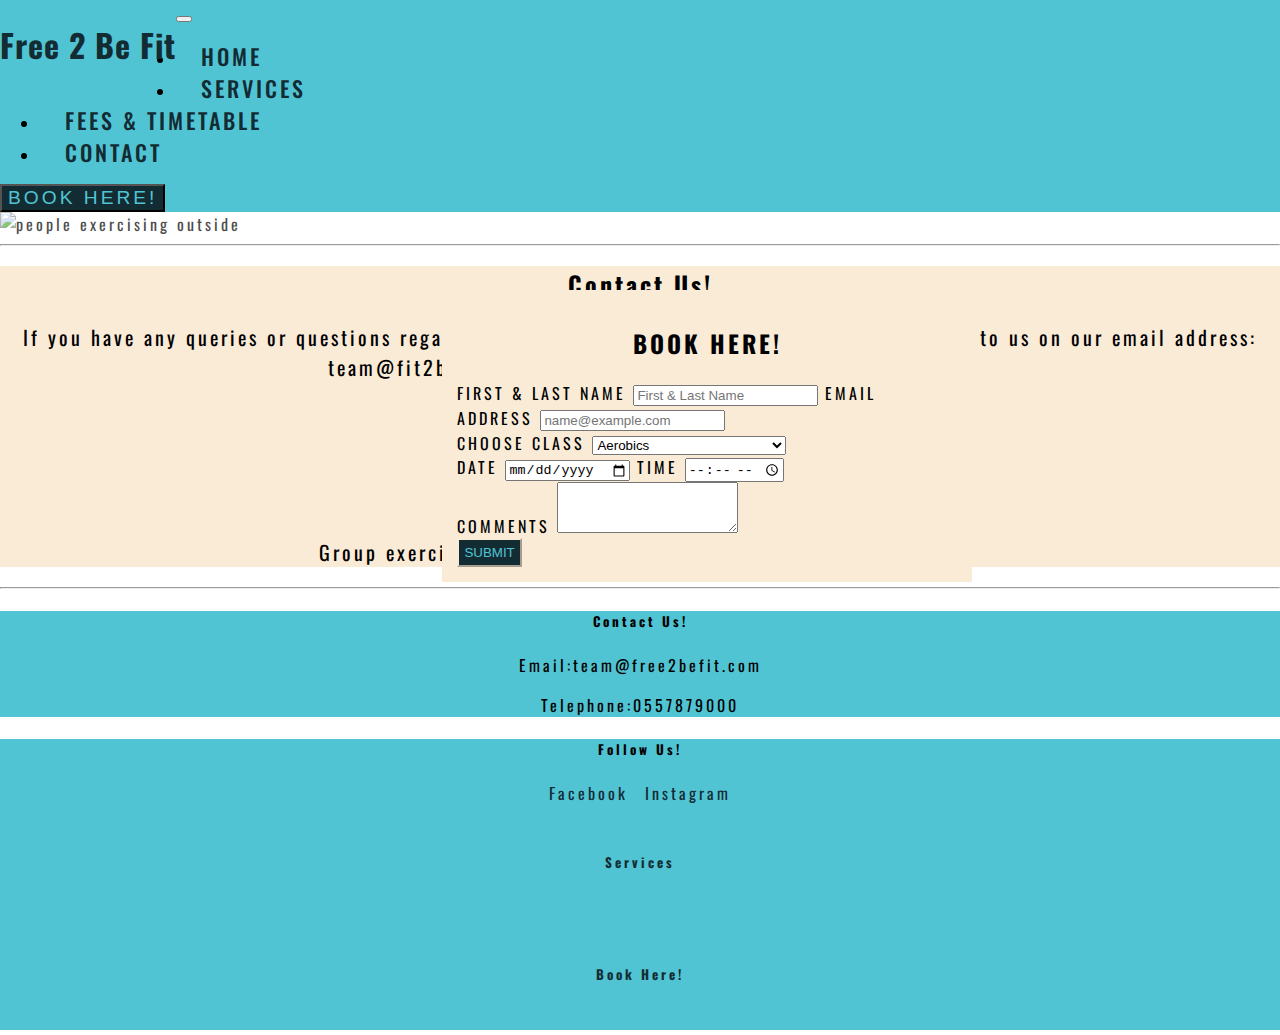
==== contact.html @ 39134b84 "started working on media queries to make the form responsive in relation to the hero image" ====
<!DOCTYPE html>
<html lang="en">
<head>
    <meta charset="UTF-8">
    <meta http-equiv="X-UA-Compatible" content="IE=edge">
    <meta name="viewport" content="width=device-width, initial-scale=1.0">
    <title>Free 2 Be Fit</title>
    <link rel="stylesheet" href="https://cdn.jsdelivr.net/npm/bootstrap@4.6.0/dist/css/bootstrap.min.css" integrity="sha384-B0vP5xmATw1+K9KRQjQERJvTumQW0nPEzvF6L/Z6nronJ3oUOFUFpCjEUQouq2+l" crossorigin="anonymous">
    <link rel="stylesheet" href="https://use.fontawesome.com/releases/v5.6.1/css/all.css" integrity="sha384-gfdkjb5BdAXd+lj+gudLWI+BXq4IuLW5IT+brZEZsLFm++aCMlF1V92rMkPaX4PP" crossorigin="anonymous">
    <link href="https://fonts.googleapis.com/css?family=Oswald:400,500,600,700" rel="stylesheet">
    <link rel="preconnect" href="https://fonts.gstatic.com">
    <link rel="preconnect" href="https://fonts.gstatic.com">
    <link rel="preconnect" href="https://fonts.gstatic.com">

    <link rel="stylesheet" href="assets/css/style.css" type="text/css" />
</head>
<body>
        <!---Header-->
        <header>
          <div class="row">
              <div class="col-lg-12">
                  <nav class="navbar navbar-expand-md navbar-dark fixed-top bg-dark">
      <a class="navbar-brand" href="#">
  
          <h1 class="name"><span><i class="fas fa-dumbbell"></i></span>
                Free 2 Be Fit <span><i class="fas fa-dumbbell"></i></span></h1>
      </a>
          
      <button class="navbar-toggler" type="button" data-toggle="collapse" data-target="#navbarNavDropdown" aria-controls="navbarNavDropdown" aria-expanded="false" aria-label="Toggle navigation">
          <span class="navbar-toggler-icon"></span>
      </button>
      
          <div class="collapse navbar-collapse" id="navbarNavDropdown">

              <ul class="navbar-nav mr-auto">
                  <li class="active nav-item mr-2"><a class="nav-link" href="/">Home</a></li>
                  <li class="nav-item mr-2"><a class="nav-link" href="services.html">Services</a></li>
                  <li class="nav-item mr-2"><a class="nav-link" href="fees and timetable.html">Fees & Timetable</a></li>
                  <li class="nav-item mr-2"><a class="nav-link" href="contact.html">Contact</a></li>
              </ul> 
           
              </div>
              
              <button type="button" class="btn btn-dark btn-navbar float-right"><a href="contact.html">Book Here!</a></button>
                  </nav>
      </header>


        <section class="book-class">
          <img src="assets/images/outside-fitness.jpg" alt="people exercising outside" class="form-image">
            
          <div class="container form-box">
             <form action="post">
              <h2 class="form-title">Book Here!</h2>
              <div class="form-group">
                <label for="f&lname">First & Last Name</label>
                <input type="name" class="form-control" id="f&lname" placeholder="First & Last Name" required>
                <label for="email">Email address</label>
                <input type="email" class="form-control" id="email" placeholder="name@example.com" required>
              </div>
             
              <div class="form-group">
                    <label for="classes">Choose Class</label>
                    <select class="form-control" id="classes">
                      <option>Aerobics</option>
                      <option>Balance</option>
                      <option>Cardio</option>
                      <option>Circuit</option>
                      <option>Clubbercise</option>
                      <option>Conditioning</option>
                      <option>Freestyle Step</option>
                      <option>HIIT & Core</option>
                      <option>Kinetic Chain Release</option>
                      <option>One to One personal training</option>
                      <option>Strength & Tone</option>
                      <option>Zumba</option>
                    </select>
              </div>
              <div class="form-group">
                  <label for="date">Date</label>
                  <input type="date" id="date">
                  <label for="time">Time</label>
                  <input type="time" id="time">
              </div>
              <div class="form-group">
                <label for="comments">Comments</label>
                <textarea class="form-control" id="comments" rows="3"></textarea>
              </div>
                <div>
                    <label for="submit" id="submit"></label>
                    <input class="btn-submit" type="submit" name="submit">
                
                </div>
              </form>
            </div>
           
      </section>

      <hr class="section-divider">

        <section class="contact-info">
          <div class="row">
            <div class="col-lg-6">
              <h2>Contact Us!</h2>
              <p class="services-text">If you have any queries or questions regarding the booking or how to obtain a voucher,
                write to us on our email address:
                team@fit2befit.com or on one of our social media platforms.
              </p>
            </div>
            <div class="col-lg-6 services-text">
              <h2>Cancellation Policy</h2>
              <p>One 2 One- 24hrs before<br>
               KCR – 24 hrs before<br>
              Group exercise – 3hrs before otherwise 10% charge will apply.</p>
            </div>
          </div>

        </section>
        <hr class="section-divider">

       
            

        <!-- Footer-->   
        <footer>
          <div class="card-group">
              <div class="card">
                <div class="card-body">
                  <h5 class="card-title">Contact Us!</h5>
              
                  <p class="card-text">Email:team@free2befit.com</p>
                  <p class="card-text">Telephone:0557879000</p>
                  </div>
              </div>
              <div class="card">
               
                <div class="card-body">
                  <h5 class="card-title">Follow Us!</h5>
                  
                  <div class="card-text">
                  <a href="https://www.facebook.com/" target="_blank"><i class="fab fa-facebook"></i>Facebook</a>
                  <a href="https://www.instagram.com/" target="_blank"> <i class="fab fa-instagram"></i>Instagram</a>
                  </div>
                </div>
              </div>
              <div class="card">
                  <div class="card-body">
                    <a href="services.html"><h5 class="card-title">Services</h5></a>
                   
                  </div>
              </div>
      
              <div class="card">
                  <div class="card-body">
                  <a href="contact.html"><h5 class="card-title">Book Here!</h5></a>
                  
                    </div>
                </div>
            </div>
      </footer>
        
        
    
    <script src="https://code.jquery.com/jquery-3.5.1.slim.min.js" integrity="sha384-DfXdz2htPH0lsSSs5nCTpuj/zy4C+OGpamoFVy38MVBnE+IbbVYUew+OrCXaRkfj" crossorigin="anonymous"></script>
    <script src="https://cdn.jsdelivr.net/npm/bootstrap@4.6.0/dist/js/bootstrap.bundle.min.js" integrity="sha384-Piv4xVNRyMGpqkS2by6br4gNJ7DXjqk09RmUpJ8jgGtD7zP9yug3goQfGII0yAns" crossorigin="anonymous"></script>   
</body>
</html>
---- assets/css/style.css ----
body {
    font-family: "Oswald", sans-serif;
    letter-spacing: 3px;
     margin:0;
     padding:0;
}

 .container-fluid{
    margin:0;
    padding:0;
}

h1,h2{
    text-align:center
}




/*----------------------------------------------Header--------------------------------*/

.bg-dark {
    background-color: #51c4d3 !important;
}

h1 {
    color:#132C33;
    letter-spacing: 1px;

}
 header li a { 
    color:#132C33 !important;
    text-transform: uppercase;
    text-decoration: none;
    font-weight:500;
    font-size:22px;
    margin-left:25px;
}
 header li a:hover {
    color:#fefecc !important ;
}
.name{
    position:relative;
    float:left;
}


/*-------------------------------------------Botton-------------------------------*/

.btn {
    padding:12px, 0;
    margin-right: 30px;
    letter-spacing:3px;
    font-size:1.2rem;
    background-color: #132C33;
    
}

button a{
    text-decoration: none;
    text-transform: uppercase;
    color:#51c4d3;
}

button a:hover {
    text-decoration: none;
    color:#51c4d3;


}
.btn:hover{
    background-color:#fefecc;
    border-color:#fefecc;
    
}

/*-------------------------------------------Carousel-----*/

.image-fluid{
    opacity: 0.9;
}

.carousel-item{
    position:relative;
    float:left;
    display:none;
    width:100%;
    margin-right: -100%;
    height:800px;

}
.carousel-caption{
    position: absolute;
    right: 15%;
    top: 150px;
    left: 15%;
    z-index: 10;
    padding-top: 20px;
    padding-bottom: 20px;
    text-align: center;

}



.btncarousel{
    margin-left:50px;
    margin-top: 10px;
}


   
/*

.small-image {

    height:100px;
    width:100px;
    border-style: none;
    margin: 20px;
    float:left;
    
}*/
/*-------------------------------------------Welcome Section-------------------------------*/

/*---------
.col-no-margin {
    margin:0 !important;
}
.welcome-peace {
  margin:0;
}
*/
.welcome-text {
    background-color: antiquewhite;
    margin-left:20px;
    padding:25px;
    font-size:20px;
    letter-spacing:4px;
    text-transform: uppercase;

    }
/*
.sub-heading{
    padding:5px 0;
}

.featurette{
    margin-top:0;
    background-color:antiquewhite;
}
.featurette-image{
    width:100%;
}

.section-divider {
    background-color: antiquewhite;
}
/*
.small-image{
    margin:0;
    padding:0;
    float:left;
    vertical-align: middle;
    background-position: 100%;
    }
    
*/
/*--------------------------------Testimonials------------------------------*/

.testimonials {
    text-align: center;
}

.testimonials-header{
    padding-bottom:20px;
}
/*-------------------------------------------Footer-------------------------------*/
/*
footer {
    margin:0;
    padding:0;
    background-color:#51c4d3;
    min-height: 120px;
    width: 100%;
    line-height:10px;
    }


footer h5 {
    text-transform: uppercase;
    padding-top:5px;
    font-size: medium;
    margin-bottom: 2px;;
}

footer p,a{
    margin-bottom: 10px;
}
.contact-us{
    margin-left:30px;
    float:left;
}   
    


.socials {
   margin-right:30px;
   float:right; 
    
}
*/

footer a{
    text-decoration:none;
    color:#132C33;
    padding:5px;
}

footer a:hover{
    color:#fefecc;
    text-decoration: none;
}



.card-text,
.card-title {
    text-align: center;
}

.card-body {
    background-color: #51c4d3;
}

/*--------------------------------hr-
.break-line{
   background-color:#132C33;
    width:70px;
}
-----------------------------*/


/*--------------------------------Form Section------------------------------*/

.book-class img{
   
    background-size:cover;
    height: auto;
    width:100%;
    opacity: 0.7;

}
.form-title {
    text-align: center;
   
    

}

.form-box {
    top: 30%;
    left: 33%;

    margin: 20px;
    max-width: 500px;
    padding:15px;
    background-color:antiquewhite;
    text-transform: uppercase;
    position:absolute;
}


.btn-submit {
    background-color:#132C33;
    color:#51c4d3;
    border-color: antiquewhite;
    padding:5px;
    text-transform: uppercase;
}

.btn-submit:hover {
    background-color:#51c4d3;
    color:#132C33;
}

.contact-info{
    text-align:center;
    background-color: antiquewhite;
}



/*--
@media only screen and (min-width: 600px)
@media only screen and (min-width: 768px)
@media only screen and (min-width: 992px)

   
    --breakpoint-md: 768px;
    --breakpoint-lg: 992px;
    --breakpoint-xl: 1200px
---*/


/*-------------------------Fees and timetable----------------------------*/

.fees {
    background-color:antiquewhite;
    text-align: center;
    margin-top:75px;
}

.fee-heading {
    padding-top:20px;
    padding-bottom:10px;
    text-align:center;
}
.fee-p {
    font-size:20px;
}

.col {
    padding-right:0;
}

::after, ::before {
    box-sizing: border-box;
}

thead {
    display: table-header-group;
    vertical-align: middle;
    text-align: center;
    border-color:#132C33;

    
}

.fee-divider {
    margin-bottom:15px;
}

.extra-booking-info {
    background-color: antiquewhite;
    padding-left: 15px;
    padding-right: 10px;
}

/*-------------------------------------------Services-----*/


.services-image
 {
    height:300px;
    width:100%;
    margin-bottom: 50px;
    opacity: 0.9;
    border-radius: 2%;
}
.kcr {
    background-color: antiquewhite;  
}
.group-classes {
    background-color: antiquewhite;
}

.pt-services{
    background-color: antiquewhite;
}
.services-text {
    font-size: 20px;
}
.services h1 {
    margin-bottom: 20px;
    margin-top:20px;
   
}
.services-list {
    padding-top:20px;
  
}

.top-heading {
    padding-top:75px;

}
       
   
    
    


/*--------------------------------Media Querys------------------------------*/

@media screen and (max-width:460px) {

 header li a {
     text-align: center;
 }

 .btn-navbar {
     display: none;
 }
.carousel-item{
    height:100%;
}
.form-box{
    position:relative;
}

}

@media screen and (max-width:768px){
    .carousel-item{
        height:100%;
}
.form-box{
    position:relative;
    width:100%;
}
.form-image {
    margin-top:80px;
    width:100%;
}
}


@media screen and (max-width:992px){

.btn-navbar{
    display: none;
}
}
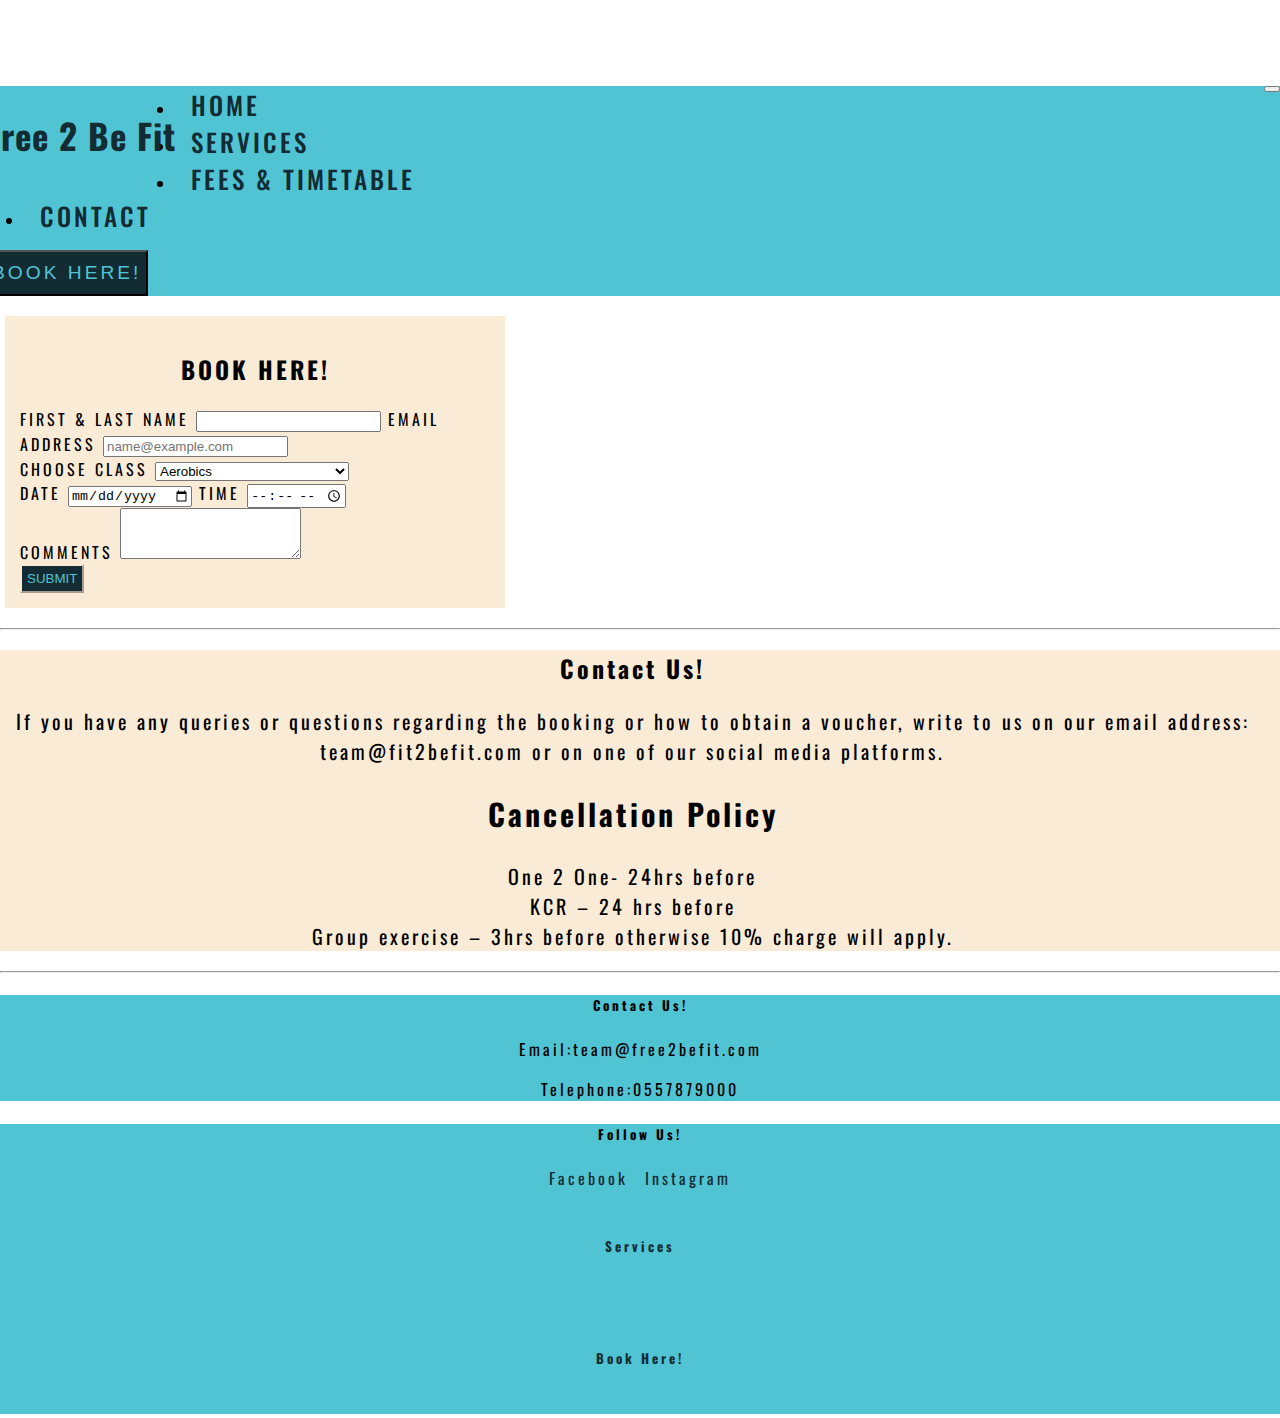
==== commit a291391c: "fixed few bits and bobs after validating the html" ====
--- a/contact.html
+++ b/contact.html
@@ -4,7 +4,7 @@
     <meta charset="UTF-8">
     <meta http-equiv="X-UA-Compatible" content="IE=edge">
     <meta name="viewport" content="width=device-width, initial-scale=1.0">
-    <title>Free 2 Be Fit</title>
+   
     <link rel="stylesheet" href="https://cdn.jsdelivr.net/npm/bootstrap@4.6.0/dist/css/bootstrap.min.css" integrity="sha384-B0vP5xmATw1+K9KRQjQERJvTumQW0nPEzvF6L/Z6nronJ3oUOFUFpCjEUQouq2+l" crossorigin="anonymous">
     <link rel="stylesheet" href="https://use.fontawesome.com/releases/v5.6.1/css/all.css" integrity="sha384-gfdkjb5BdAXd+lj+gudLWI+BXq4IuLW5IT+brZEZsLFm++aCMlF1V92rMkPaX4PP" crossorigin="anonymous">
     <link href="https://fonts.googleapis.com/css?family=Oswald:400,500,600,700" rel="stylesheet">
@@ -13,6 +13,7 @@
     <link rel="preconnect" href="https://fonts.gstatic.com">
 
     <link rel="stylesheet" href="assets/css/style.css" type="text/css" />
+    <title>Free 2 Be Fit</title>
 </head>
 <body>
         <!---Header-->
@@ -20,22 +21,19 @@
           <div class="row">
               <div class="col-lg-12">
                   <nav class="navbar navbar-expand-md navbar-dark fixed-top bg-dark">
-      <a class="navbar-brand" href="#">
-  
-          <h1 class="name"><span><i class="fas fa-dumbbell"></i></span>
-                Free 2 Be Fit <span><i class="fas fa-dumbbell"></i></span></h1>
-      </a>
-          
-      <button class="navbar-toggler" type="button" data-toggle="collapse" data-target="#navbarNavDropdown" aria-controls="navbarNavDropdown" aria-expanded="false" aria-label="Toggle navigation">
-          <span class="navbar-toggler-icon"></span>
-      </button>
-      
-          <div class="collapse navbar-collapse" id="navbarNavDropdown">
+                  <a class="navbar-brand" href="#">
+                    <h1 class="name"><span><i class="fas fa-dumbbell"></i></span>
+                    Free 2 Be Fit <span><i class="fas fa-dumbbell"></i></span></h1>
+                    </a>
+                  <button class="navbar-toggler" type="button" data-toggle="collapse" data-target="#navbarNavDropdown" aria-controls="navbarNavDropdown" aria-expanded="false" aria-label="Toggle navigation">
+                <span class="navbar-toggler-icon"></span>
+                </button>
+              <div class="collapse navbar-collapse" id="navbarNavDropdown">
 
               <ul class="navbar-nav mr-auto">
-                  <li class="active nav-item mr-2"><a class="nav-link" href="/">Home</a></li>
+                  <li class="active nav-item mr-2"><a class="nav-link" href="index.html">Home</a></li>
                   <li class="nav-item mr-2"><a class="nav-link" href="services.html">Services</a></li>
-                  <li class="nav-item mr-2"><a class="nav-link" href="fees and timetable.html">Fees & Timetable</a></li>
+                  <li class="nav-item mr-2"><a class="nav-link" href="fees-and-timetable.html">Fees & Timetable</a></li>
                   <li class="nav-item mr-2"><a class="nav-link" href="contact.html">Contact</a></li>
               </ul> 
            
@@ -43,18 +41,24 @@
               
               <button type="button" class="btn btn-dark btn-navbar float-right"><a href="contact.html">Book Here!</a></button>
                   </nav>
-      </header>
+              </div>
+          </div>
+       </header>
 
 
-        <section class="book-class">
-          <img src="assets/images/outside-fitness.jpg" alt="people exercising outside" class="form-image">
-            
-          <div class="container form-box">
-             <form action="post">
+    <section class="book-class">
+      <div class="row">
+        <!--
+        <img src="assets/images/outside-fitness.jpg" alt="people exercising outside" class="form-image">
+        -->
+        <div class="col-lg-6">
+        <div class="container">
+       
+            <form action="post" method="#" class="form-box responsive-height">
               <h2 class="form-title">Book Here!</h2>
               <div class="form-group">
                 <label for="f&lname">First & Last Name</label>
-                <input type="name" class="form-control" id="f&lname" placeholder="First & Last Name" required>
+                <input type="text" class="form-control" id="f&lname">
                 <label for="email">Email address</label>
                 <input type="email" class="form-control" id="email" placeholder="name@example.com" required>
               </div>
@@ -86,26 +90,28 @@
                 <label for="comments">Comments</label>
                 <textarea class="form-control" id="comments" rows="3"></textarea>
               </div>
-                <div>
-                    <label for="submit" id="submit"></label>
-                    <input class="btn-submit" type="submit" name="submit">
+              <div>
+                    <label for="submit"></label>
+                    <input class="btn-submit" type="submit" name="submit" id="submit">
                 
-                </div>
-              </form>
-            </div>
-           
-      </section>
+              </div>
+            </form>
+          </div>
+        </div> 
+      </div>   
+    </section>
 
-      <hr class="section-divider">
-
-        <section class="contact-info">
-          <div class="row">
+    <hr class="section-divider">
+    
+    <section class="contact-info">
+      <div class="container-fluid">
+        <div class="row">
             <div class="col-lg-6">
-              <h2>Contact Us!</h2>
-              <p class="services-text">If you have any queries or questions regarding the booking or how to obtain a voucher,
-                write to us on our email address:
-                team@fit2befit.com or on one of our social media platforms.
-              </p>
+                <h2>Contact Us!</h2>
+                <p class="services-text">If you have any queries or questions regarding the booking or how to obtain a voucher,
+                  write to us on our email address:
+                  team@fit2befit.com or on one of our social media platforms.
+                </p>
             </div>
             <div class="col-lg-6 services-text">
               <h2>Cancellation Policy</h2>
@@ -114,9 +120,9 @@
               Group exercise – 3hrs before otherwise 10% charge will apply.</p>
             </div>
           </div>
-
-        </section>
-        <hr class="section-divider">
+      </div>
+    </section>
+  <hr class="section-divider">
 
        
             
--- a/assets/css/style.css
+++ b/assets/css/style.css
@@ -2,13 +2,18 @@
     font-family: "Oswald", sans-serif;
     letter-spacing: 3px;
      margin:0;
-     padding:0;
+     padding:70px 0 0 0;
+     
 }
 
  .container-fluid{
     margin:0;
     padding:0;
 }
+.row {
+    margin-left:-15px;
+    margin-right:0;
+}
 
 h1,h2{
     text-align:center
@@ -33,8 +38,8 @@
     text-transform: uppercase;
     text-decoration: none;
     font-weight:500;
-    font-size:22px;
-    margin-left:25px;
+    font-size:25px;
+    margin-left:15px;
 }
  header li a:hover {
     color:#fefecc !important ;
@@ -42,13 +47,18 @@
 .name{
     position:relative;
     float:left;
-}
-
+    margin-left:0;
+    padding-left:0;
+    font-size:35px;
+}
+.navbar-toggler {
+    float:right;
+}
 
 /*-------------------------------------------Botton-------------------------------*/
 
 .btn {
-    padding:12px, 0;
+    padding:10px 5px;
     margin-right: 30px;
     letter-spacing:3px;
     font-size:1.2rem;
@@ -71,8 +81,14 @@
 .btn:hover{
     background-color:#fefecc;
     border-color:#fefecc;
-    
-}
+    cursor:pointer;
+}
+
+.btn-submit{
+    cursor:pointer;
+}
+
+
 
 /*-------------------------------------------Carousel-----*/
 
@@ -86,13 +102,14 @@
     display:none;
     width:100%;
     margin-right: -100%;
-    height:800px;
+    height:auto;
+    margin-top:-70px;
 
 }
 .carousel-caption{
     position: absolute;
     right: 15%;
-    top: 150px;
+    top: 25%;
     left: 15%;
     z-index: 10;
     padding-top: 20px;
@@ -106,6 +123,7 @@
 .btncarousel{
     margin-left:50px;
     margin-top: 10px;
+    cursor:pointer;
 }
 
 
@@ -242,33 +260,40 @@
 
 
 /*--------------------------------Form Section------------------------------*/
-
-.book-class img{
-   
+.book-class {
+    background-image:url("../images/outside-fitness-comp.jpg");
+    -webkit-background-size: cover;
+    -moz-background-size: cover;
+    -o-background-size: cover;
+    background-size: cover;
+    background-repeat: no-repeat;
     background-size:cover;
-    height: auto;
-    width:100%;
-    opacity: 0.7;
-
-}
+    width:100%;
+    height:auto;
+
+    
+}
+
+
+
+
 .form-title {
     text-align: center;
-   
-    
-
-}
+   }
 
 .form-box {
-    top: 30%;
-    left: 33%;
-
+    top: 9%;
+    left: 0;
     margin: 20px;
     max-width: 500px;
+    height:auto;
     padding:15px;
     background-color:antiquewhite;
     text-transform: uppercase;
-    position:absolute;
-}
+    overflow:auto;
+    box-sizing: border-box;
+}
+
 
 
 .btn-submit {
@@ -308,7 +333,6 @@
 .fees {
     background-color:antiquewhite;
     text-align: center;
-    margin-top:75px;
 }
 
 .fee-heading {
@@ -352,7 +376,7 @@
 
 .services-image
  {
-    height:300px;
+    height:auto;
     width:100%;
     margin-bottom: 50px;
     opacity: 0.9;
@@ -363,6 +387,7 @@
 }
 .group-classes {
     background-color: antiquewhite;
+    margin-top:-30px;
 }
 
 .pt-services{
@@ -371,11 +396,7 @@
 .services-text {
     font-size: 20px;
 }
-.services h1 {
-    margin-bottom: 20px;
-    margin-top:20px;
-   
-}
+
 .services-list {
     padding-top:20px;
   
@@ -383,7 +404,13 @@
 
 .top-heading {
     padding-top:75px;
-
+    margin-bottom: 20px;
+    margin-top:-20px;
+
+}
+.head-121{
+    margin-top:-70px;
+    margin-bottom:20px;
 }
        
    
@@ -405,30 +432,50 @@
 .carousel-item{
     height:100%;
 }
-.form-box{
-    position:relative;
+ .form-box{
+    position:absolute;
+    overflow:auto;
 }
 
 }
 
 @media screen and (max-width:768px){
+
+    .btn-navbar {
+        display: none;
+    }
+
+    .navbar-toggler {
+        display: inline-block;
+    }
     .carousel-item{
         height:100%;
 }
-.form-box{
+ .form-box{
     position:relative;
     width:100%;
-}
-.form-image {
+    top:10%;
+    margin:10px;
+    padding:10px;
+}
+
+ .form-image {
     margin-top:80px;
     width:100%;
 }
-}
-
-
-@media screen and (max-width:992px){
-
-.btn-navbar{
+
+}
+
+
+@media screen and (max-width:992px) {
+
+ .btn-navbar {
     display: none;
 }
+.navbar-nav {
+    display:inline-flex;
+    font-size: x-small;
+}
+
+
 }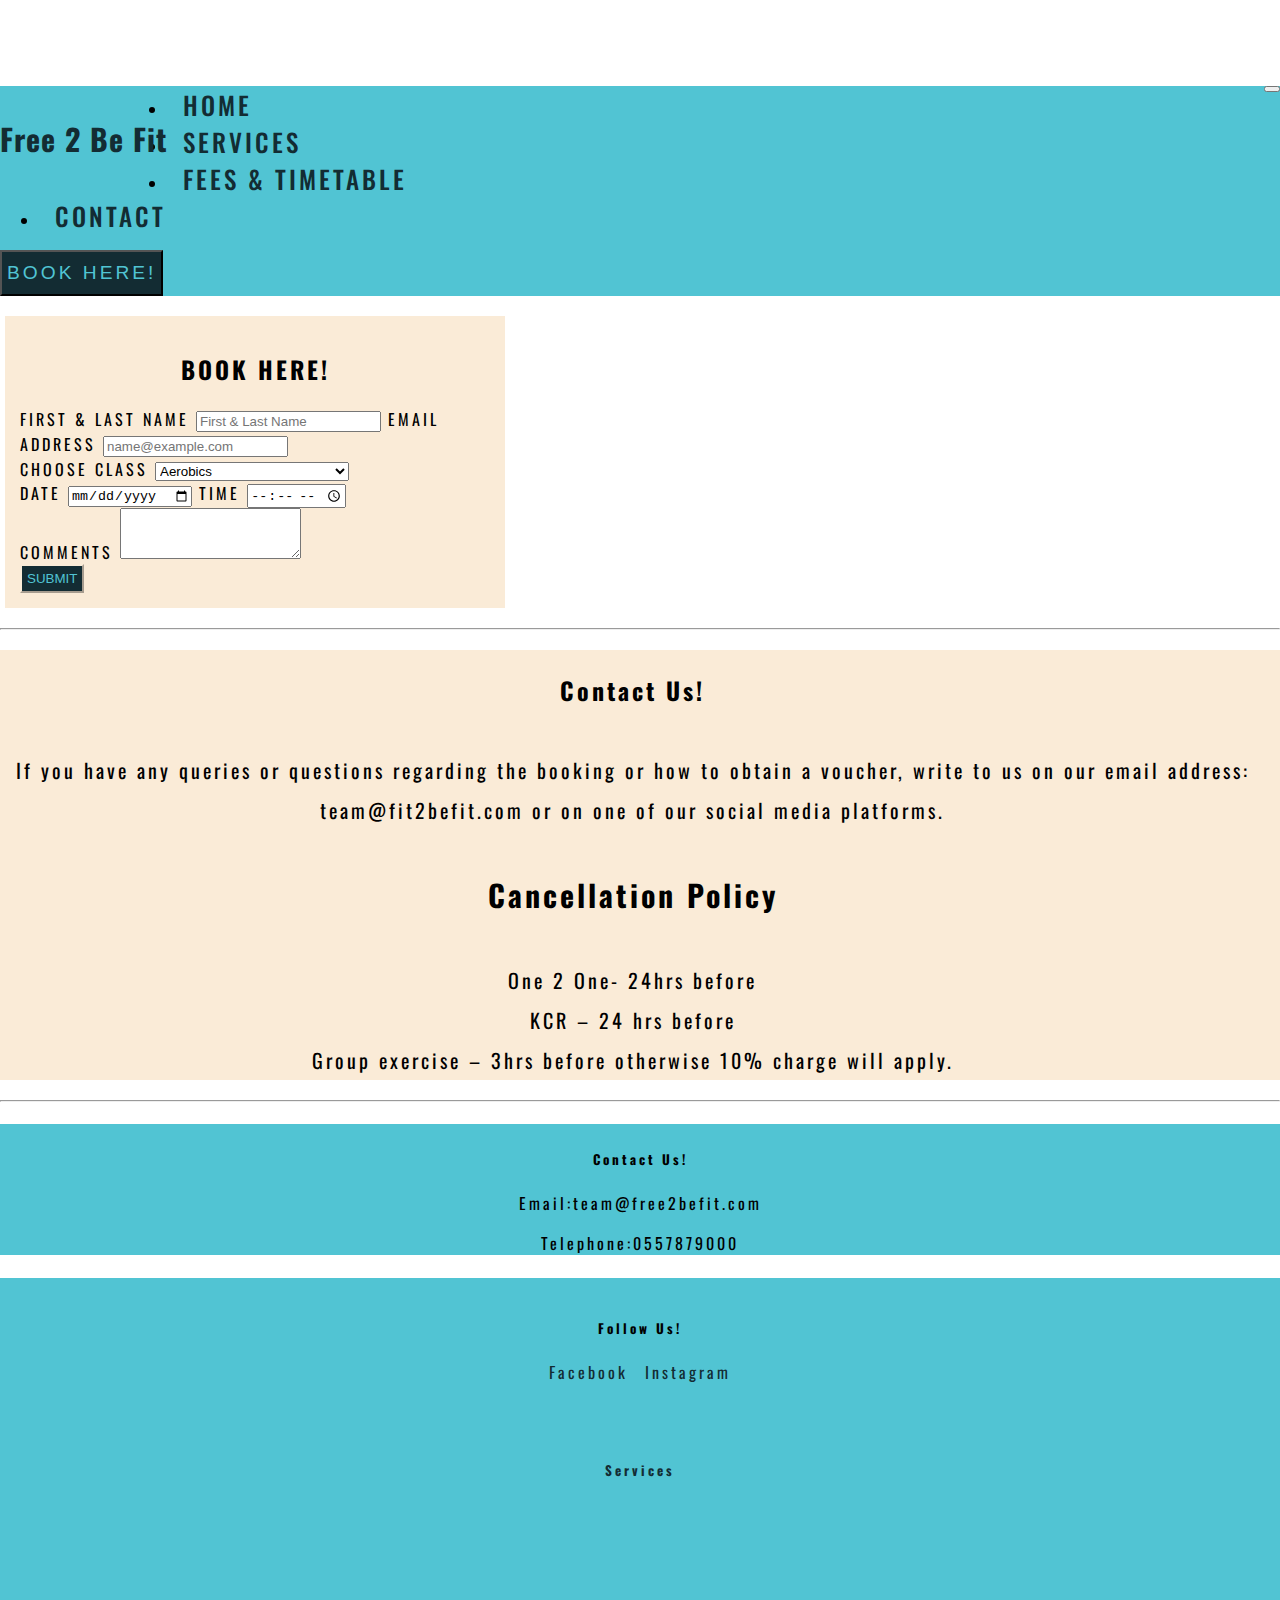
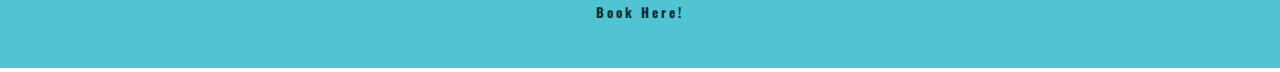
==== commit aae28faf: "added some padding in text below the contact form" ====
--- a/contact.html
+++ b/contact.html
@@ -18,32 +18,32 @@
 <body>
         <!---Header-->
         <header>
-          <div class="row">
-              <div class="col-lg-12">
-                  <nav class="navbar navbar-expand-md navbar-dark fixed-top bg-dark">
-                  <a class="navbar-brand" href="#">
-                    <h1 class="name"><span><i class="fas fa-dumbbell"></i></span>
-                    Free 2 Be Fit <span><i class="fas fa-dumbbell"></i></span></h1>
-                    </a>
-                  <button class="navbar-toggler" type="button" data-toggle="collapse" data-target="#navbarNavDropdown" aria-controls="navbarNavDropdown" aria-expanded="false" aria-label="Toggle navigation">
-                <span class="navbar-toggler-icon"></span>
-                </button>
+        
+          <nav class="navbar navbar-expand-md navbar-dark fixed-top bg-dark">
+              <a class="navbar-brand" href="#">
+                  <h1 class="name"><span><i class="fas fa-dumbbell"></i></span>
+                  Free 2 Be Fit <span><i class="fas fa-dumbbell"></i></span></h1>
+              </a>
+              <button class="navbar-toggler" type="button" data-toggle="collapse" data-target="#navbarNavDropdown" aria-controls="navbarNavDropdown" aria-expanded="false" aria-label="Toggle navigation">
+                  <span class="navbar-toggler-icon"></span>
+              </button>
+              
               <div class="collapse navbar-collapse" id="navbarNavDropdown">
-
-              <ul class="navbar-nav mr-auto">
-                  <li class="active nav-item mr-2"><a class="nav-link" href="index.html">Home</a></li>
-                  <li class="nav-item mr-2"><a class="nav-link" href="services.html">Services</a></li>
-                  <li class="nav-item mr-2"><a class="nav-link" href="fees-and-timetable.html">Fees & Timetable</a></li>
-                  <li class="nav-item mr-2"><a class="nav-link" href="contact.html">Contact</a></li>
-              </ul> 
-           
+                  <ul class="navbar-nav mr-auto">
+                      <li class="active nav-item mr-2"><a class="nav-link" href="/">Home</a></li>
+                      <li class="nav-item mr-2"><a class="nav-link" href="services.html">Services</a></li>
+                      <li class="nav-item mr-2"><a class="nav-link" href="fees-and-timetable.html">Fees & Timetable</a></li>
+                      <li class="nav-item mr-2"><a class="nav-link" href="contact.html">Contact</a></li>
+                  </ul> 
               </div>
+              <form action="contact.html" method="GET">
+                  <button class="btn btn-dark btn-navbar float-right">Book Here!</button>
+              </form>
+          
+      
               
-              <button type="button" class="btn btn-dark btn-navbar float-right"><a href="contact.html">Book Here!</a></button>
-                  </nav>
-              </div>
-          </div>
-       </header>
+          </nav>
+      </header>
 
 
     <section class="book-class">
@@ -54,18 +54,18 @@
         <div class="col-lg-6">
         <div class="container">
        
-            <form action="post" method="#" class="form-box responsive-height">
+            <form action="." method="GET" class="form-box responsive-height">
               <h2 class="form-title">Book Here!</h2>
               <div class="form-group">
                 <label for="f&lname">First & Last Name</label>
-                <input type="text" class="form-control" id="f&lname">
+                <input type="text" class="form-control" id="f&lname"placeholder="First & Last Name" required>
                 <label for="email">Email address</label>
                 <input type="email" class="form-control" id="email" placeholder="name@example.com" required>
               </div>
              
               <div class="form-group">
                     <label for="classes">Choose Class</label>
-                    <select class="form-control" id="classes">
+                    <select class="form-control" id="classes" required>
                       <option>Aerobics</option>
                       <option>Balance</option>
                       <option>Cardio</option>
@@ -82,9 +82,9 @@
               </div>
               <div class="form-group">
                   <label for="date">Date</label>
-                  <input type="date" id="date">
+                  <input type="date" id="date" required>
                   <label for="time">Time</label>
-                  <input type="time" id="time">
+                  <input type="time" id="time" required>
               </div>
               <div class="form-group">
                 <label for="comments">Comments</label>
@@ -107,14 +107,14 @@
       <div class="container-fluid">
         <div class="row">
             <div class="col-lg-6">
-                <h2>Contact Us!</h2>
+                <h2 class="serv-head">Contact Us!</h2>
                 <p class="services-text">If you have any queries or questions regarding the booking or how to obtain a voucher,
                   write to us on our email address:
                   team@fit2befit.com or on one of our social media platforms.
                 </p>
             </div>
             <div class="col-lg-6 services-text">
-              <h2>Cancellation Policy</h2>
+              <h2 class="serv-head">Cancellation Policy</h2>
               <p>One 2 One- 24hrs before<br>
                KCR – 24 hrs before<br>
               Group exercise – 3hrs before otherwise 10% charge will apply.</p>
@@ -132,7 +132,7 @@
           <div class="card-group">
               <div class="card">
                 <div class="card-body">
-                  <h5 class="card-title">Contact Us!</h5>
+                  <h5 class="card-title contact-us">Contact Us!</h5>
               
                   <p class="card-text">Email:team@free2befit.com</p>
                   <p class="card-text">Telephone:0557879000</p>
@@ -141,7 +141,7 @@
               <div class="card">
                
                 <div class="card-body">
-                  <h5 class="card-title">Follow Us!</h5>
+                  <h5 class="card-title follow-us">Follow Us!</h5>
                   
                   <div class="card-text">
                   <a href="https://www.facebook.com/" target="_blank"><i class="fab fa-facebook"></i>Facebook</a>
@@ -151,14 +151,14 @@
               </div>
               <div class="card">
                   <div class="card-body">
-                    <a href="services.html"><h5 class="card-title">Services</h5></a>
+                    <a href="services.html"><h5 class="card-title services">Services</h5></a>
                    
                   </div>
               </div>
       
               <div class="card">
                   <div class="card-body">
-                  <a href="contact.html"><h5 class="card-title">Book Here!</h5></a>
+                  <a href="contact.html"><h5 class="card-title services">Book Here!</h5></a>
                   
                     </div>
                 </div>
--- a/assets/css/style.css
+++ b/assets/css/style.css
@@ -31,6 +31,7 @@
 h1 {
     color:#132C33;
     letter-spacing: 1px;
+    padding-top: 10px;
 
 }
  header li a { 
@@ -49,7 +50,7 @@
     float:left;
     margin-left:0;
     padding-left:0;
-    font-size:35px;
+    font-size:30px;
 }
 .navbar-toggler {
     float:right;
@@ -63,24 +64,28 @@
     letter-spacing:3px;
     font-size:1.2rem;
     background-color: #132C33;
-    
-}
-
+
+
+    color:#51c4d3;
+    text-transform: uppercase;
+    
+}
+/*
 button a{
     text-decoration: none;
     text-transform: uppercase;
     color:#51c4d3;
 }
-
+*/
 button a:hover {
     text-decoration: none;
     color:#51c4d3;
-
-
-}
+}
+
 .btn:hover{
     background-color:#fefecc;
     border-color:#fefecc;
+    color:#51c4d3;
     cursor:pointer;
 }
 
@@ -128,27 +133,10 @@
 
 
    
-/*
-
-.small-image {
-
-    height:100px;
-    width:100px;
-    border-style: none;
-    margin: 20px;
-    float:left;
-    
-}*/
+
 /*-------------------------------------------Welcome Section-------------------------------*/
 
-/*---------
-.col-no-margin {
-    margin:0 !important;
-}
-.welcome-peace {
-  margin:0;
-}
-*/
+
 .welcome-text {
     background-color: antiquewhite;
     margin-left:20px;
@@ -188,11 +176,20 @@
 
 .testimonials {
     text-align: center;
+    padding-top:15px;
+    line-height:35px;
+    background-color: antiquewhite;
 }
 
 .testimonials-header{
     padding-bottom:20px;
 }
+
+.rounded-circle{
+    margin-bottom:20px;
+}
+
+
 /*-------------------------------------------Footer-------------------------------*/
 /*
 footer {
@@ -249,6 +246,18 @@
 
 .card-body {
     background-color: #51c4d3;
+}
+
+.contact-us {
+    padding-top:25px;
+
+}
+.follow-us {
+    padding-top:40px;
+}
+
+.services {
+    padding-top: 30px;
 }
 
 /*--------------------------------hr-
@@ -312,20 +321,17 @@
 .contact-info{
     text-align:center;
     background-color: antiquewhite;
-}
-
-
-
-/*--
-@media only screen and (min-width: 600px)
-@media only screen and (min-width: 768px)
-@media only screen and (min-width: 992px)
-
-   
-    --breakpoint-md: 768px;
-    --breakpoint-lg: 992px;
-    --breakpoint-xl: 1200px
----*/
+    line-height: 40px;
+}
+
+.serv-head {
+    padding:20px 0;
+    justify-content: center;
+}
+
+
+
+
 
 
 /*-------------------------Fees and timetable----------------------------*/
@@ -357,8 +363,6 @@
     vertical-align: middle;
     text-align: center;
     border-color:#132C33;
-
-    
 }
 
 .fee-divider {
@@ -399,6 +403,7 @@
 
 .services-list {
     padding-top:20px;
+    line-height:45px;
   
 }
 
@@ -422,60 +427,58 @@
 
 @media screen and (max-width:460px) {
 
- header li a {
-     text-align: center;
- }
-
- .btn-navbar {
-     display: none;
- }
-.carousel-item{
-    height:100%;
-}
- .form-box{
-    position:absolute;
-    overflow:auto;
-}
-
-}
-
-@media screen and (max-width:768px){
+    header li a {
+        text-align: center;
+    }
 
     .btn-navbar {
         display: none;
     }
-
     .navbar-toggler {
         display: inline-block;
+     
     }
     .carousel-item{
-        height:100%;
-}
- .form-box{
-    position:relative;
-    width:100%;
-    top:10%;
-    margin:10px;
-    padding:10px;
-}
-
- .form-image {
-    margin-top:80px;
-    width:100%;
-}
-
-}
-
-
-@media screen and (max-width:992px) {
-
- .btn-navbar {
-    display: none;
-}
-.navbar-nav {
-    display:inline-flex;
-    font-size: x-small;
-}
-
-
-}+       height:100%;
+       padding-top: 20px;
+   }
+
+   .btncarousel{
+       margin-bottom:50px;
+   }
+    .form-box{
+       position:absolute;
+       overflow:auto;
+   }
+   
+   }
+   
+   @media screen and (max-width:768px){
+
+    .btn-navbar {
+        display: none;
+    }
+    .navbar-nav li a{
+        font-size: small;
+    }
+    .name{
+        padding-top: 20px;
+        font-size: large;
+    }
+   
+    .carousel-item {
+           height:100%;
+   }
+    .form-box{
+       position:relative;
+       width:100%;
+       top:10%;
+       margin:10px;
+       padding:10px;
+   }
+   
+    .form-image {
+       margin-top:80px;
+       width:100%;
+   }
+ }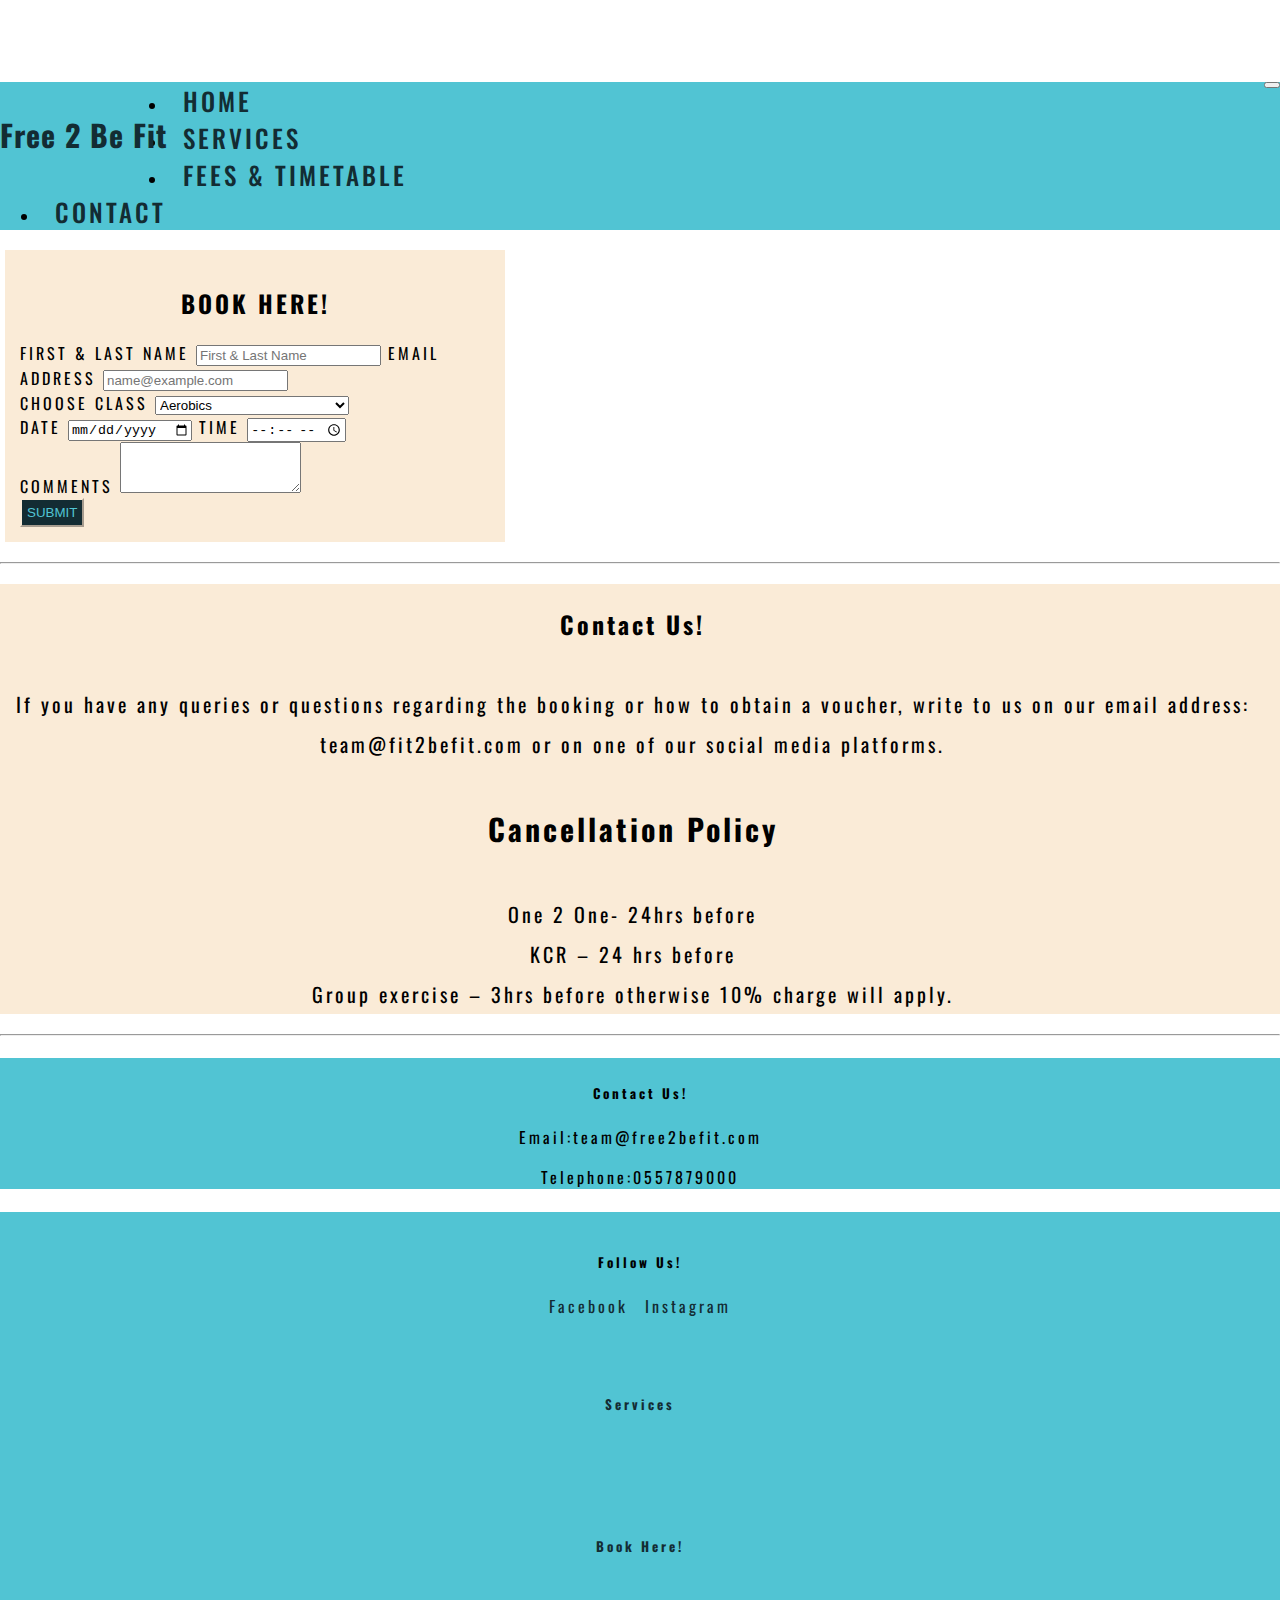
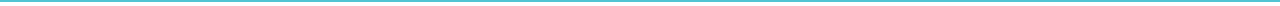
==== commit 8b814d94: "fixing media querys for devices smaller than 320px and and added some content to README file" ====
--- a/contact.html
+++ b/contact.html
@@ -30,15 +30,18 @@
               
               <div class="collapse navbar-collapse" id="navbarNavDropdown">
                   <ul class="navbar-nav mr-auto">
-                      <li class="active nav-item mr-2"><a class="nav-link" href="/">Home</a></li>
+                      <li class="active nav-item mr-2"><a class="nav-link" href="index.html">Home</a></li>
                       <li class="nav-item mr-2"><a class="nav-link" href="services.html">Services</a></li>
                       <li class="nav-item mr-2"><a class="nav-link" href="fees-and-timetable.html">Fees & Timetable</a></li>
                       <li class="nav-item mr-2"><a class="nav-link" href="contact.html">Contact</a></li>
                   </ul> 
               </div>
+              <!--
               <form action="contact.html" method="GET">
                   <button class="btn btn-dark btn-navbar float-right">Book Here!</button>
               </form>
+            -->
+            
           
       
               
@@ -48,11 +51,8 @@
 
     <section class="book-class">
       <div class="row">
-        <!--
-        <img src="assets/images/outside-fitness.jpg" alt="people exercising outside" class="form-image">
-        -->
         <div class="col-lg-6">
-        <div class="container">
+         <div class="container">
        
             <form action="." method="GET" class="form-box responsive-height">
               <h2 class="form-title">Book Here!</h2>
--- a/assets/css/style.css
+++ b/assets/css/style.css
@@ -1,15 +1,15 @@
 body {
     font-family: "Oswald", sans-serif;
     letter-spacing: 3px;
-     margin:0;
-     padding:70px 0 0 0;
+    margin:0;
+    padding:66px 0 0 0;
      
 }
-
- .container-fluid{
+.container-fluid{
     margin:0;
     padding:0;
 }
+
 .row {
     margin-left:-15px;
     margin-right:0;
@@ -32,9 +32,9 @@
     color:#132C33;
     letter-spacing: 1px;
     padding-top: 10px;
-
-}
- header li a { 
+}
+
+header li a { 
     color:#132C33 !important;
     text-transform: uppercase;
     text-decoration: none;
@@ -42,7 +42,8 @@
     font-size:25px;
     margin-left:15px;
 }
- header li a:hover {
+
+header li a:hover {
     color:#fefecc !important ;
 }
 .name{
@@ -70,13 +71,7 @@
     text-transform: uppercase;
     
 }
-/*
-button a{
-    text-decoration: none;
-    text-transform: uppercase;
-    color:#51c4d3;
-}
-*/
+
 button a:hover {
     text-decoration: none;
     color:#51c4d3;
@@ -120,10 +115,7 @@
     padding-top: 20px;
     padding-bottom: 20px;
     text-align: center;
-
-}
-
-
+}
 
 .btncarousel{
     margin-left:50px;
@@ -146,32 +138,7 @@
     text-transform: uppercase;
 
     }
-/*
-.sub-heading{
-    padding:5px 0;
-}
-
-.featurette{
-    margin-top:0;
-    background-color:antiquewhite;
-}
-.featurette-image{
-    width:100%;
-}
-
-.section-divider {
-    background-color: antiquewhite;
-}
-/*
-.small-image{
-    margin:0;
-    padding:0;
-    float:left;
-    vertical-align: middle;
-    background-position: 100%;
-    }
-    
-*/
+
 /*--------------------------------Testimonials------------------------------*/
 
 .testimonials {
@@ -186,45 +153,12 @@
 }
 
 .rounded-circle{
-    margin-bottom:20px;
+ margin-bottom:20px;
 }
 
 
 /*-------------------------------------------Footer-------------------------------*/
-/*
-footer {
-    margin:0;
-    padding:0;
-    background-color:#51c4d3;
-    min-height: 120px;
-    width: 100%;
-    line-height:10px;
-    }
-
-
-footer h5 {
-    text-transform: uppercase;
-    padding-top:5px;
-    font-size: medium;
-    margin-bottom: 2px;;
-}
-
-footer p,a{
-    margin-bottom: 10px;
-}
-.contact-us{
-    margin-left:30px;
-    float:left;
-}   
-    
-
-
-.socials {
-   margin-right:30px;
-   float:right; 
-    
-}
-*/
+
 
 footer a{
     text-decoration:none;
@@ -284,8 +218,6 @@
 }
 
 
-
-
 .form-title {
     text-align: center;
    }
@@ -425,7 +357,44 @@
 
 /*--------------------------------Media Querys------------------------------*/
 
+
+@media screen and (max-width:360px) {
+
+    .name {
+        padding-left:10px;
+        padding-right:0px;
+        font-size:small;
+    }
+
+    .navbar-brand {
+        margin-right: 0;
+    }
+    .navbar-toggler {
+        float:right;
+        position:absolute;
+        right:5%;
+    }
+    .navbar {
+        padding-left:0;
+        margin-right:0;
+    }
+   
+}
+
+
 @media screen and (max-width:460px) {
+
+    body {
+        padding-top:60px;
+    }
+
+    .container,
+    .servimage {
+        padding-right:15px;
+        padding-left:30px;
+    }
+
+    
 
     header li a {
         text-align: center;
@@ -436,7 +405,13 @@
     }
     .navbar-toggler {
         display: inline-block;
-     
+    }
+
+    .navbar-brand {
+        margin-right: 0;
+    }
+    .carousel-title {
+        font-size:medium;
     }
     .carousel-item{
        height:100%;
@@ -445,6 +420,7 @@
 
    .btncarousel{
        margin-bottom:50px;
+       font-size:small;
    }
     .form-box{
        position:absolute;
@@ -452,24 +428,52 @@
    }
    
    }
-   
-   @media screen and (max-width:768px){
+  
+ /*
+   @media screen and (max-width:540px){
+    
+       .navbar {
+           padding-bottom: 10px;
+           
+       }
+    }
+       
+       
+       .navbar-brand {
+           margin-right:0;
+       }
+       .name {
+           margin-right:100px;
+       }
+    }
+
+    */
+    @media screen and (max-width:768px){
 
     .btn-navbar {
         display: none;
     }
-    .navbar-nav li a{
+    .navbar-nav li a {
         font-size: small;
     }
-    .name{
-        padding-top: 20px;
+    .name {
+        padding-top: 10px;
+        padding-right: 80px;
+        padding-left:20px;
         font-size: large;
     }
-   
+
+    .container,
+    .servimage {
+        padding-right:15px;
+        padding-left:30px;
+    }
+
     .carousel-item {
-           height:100%;
-   }
-    .form-box{
+      height:100%;
+   }
+
+    .form-box {
        position:relative;
        width:100%;
        top:10%;
@@ -480,5 +484,5 @@
     .form-image {
        margin-top:80px;
        width:100%;
-   }
- }+     }
+    }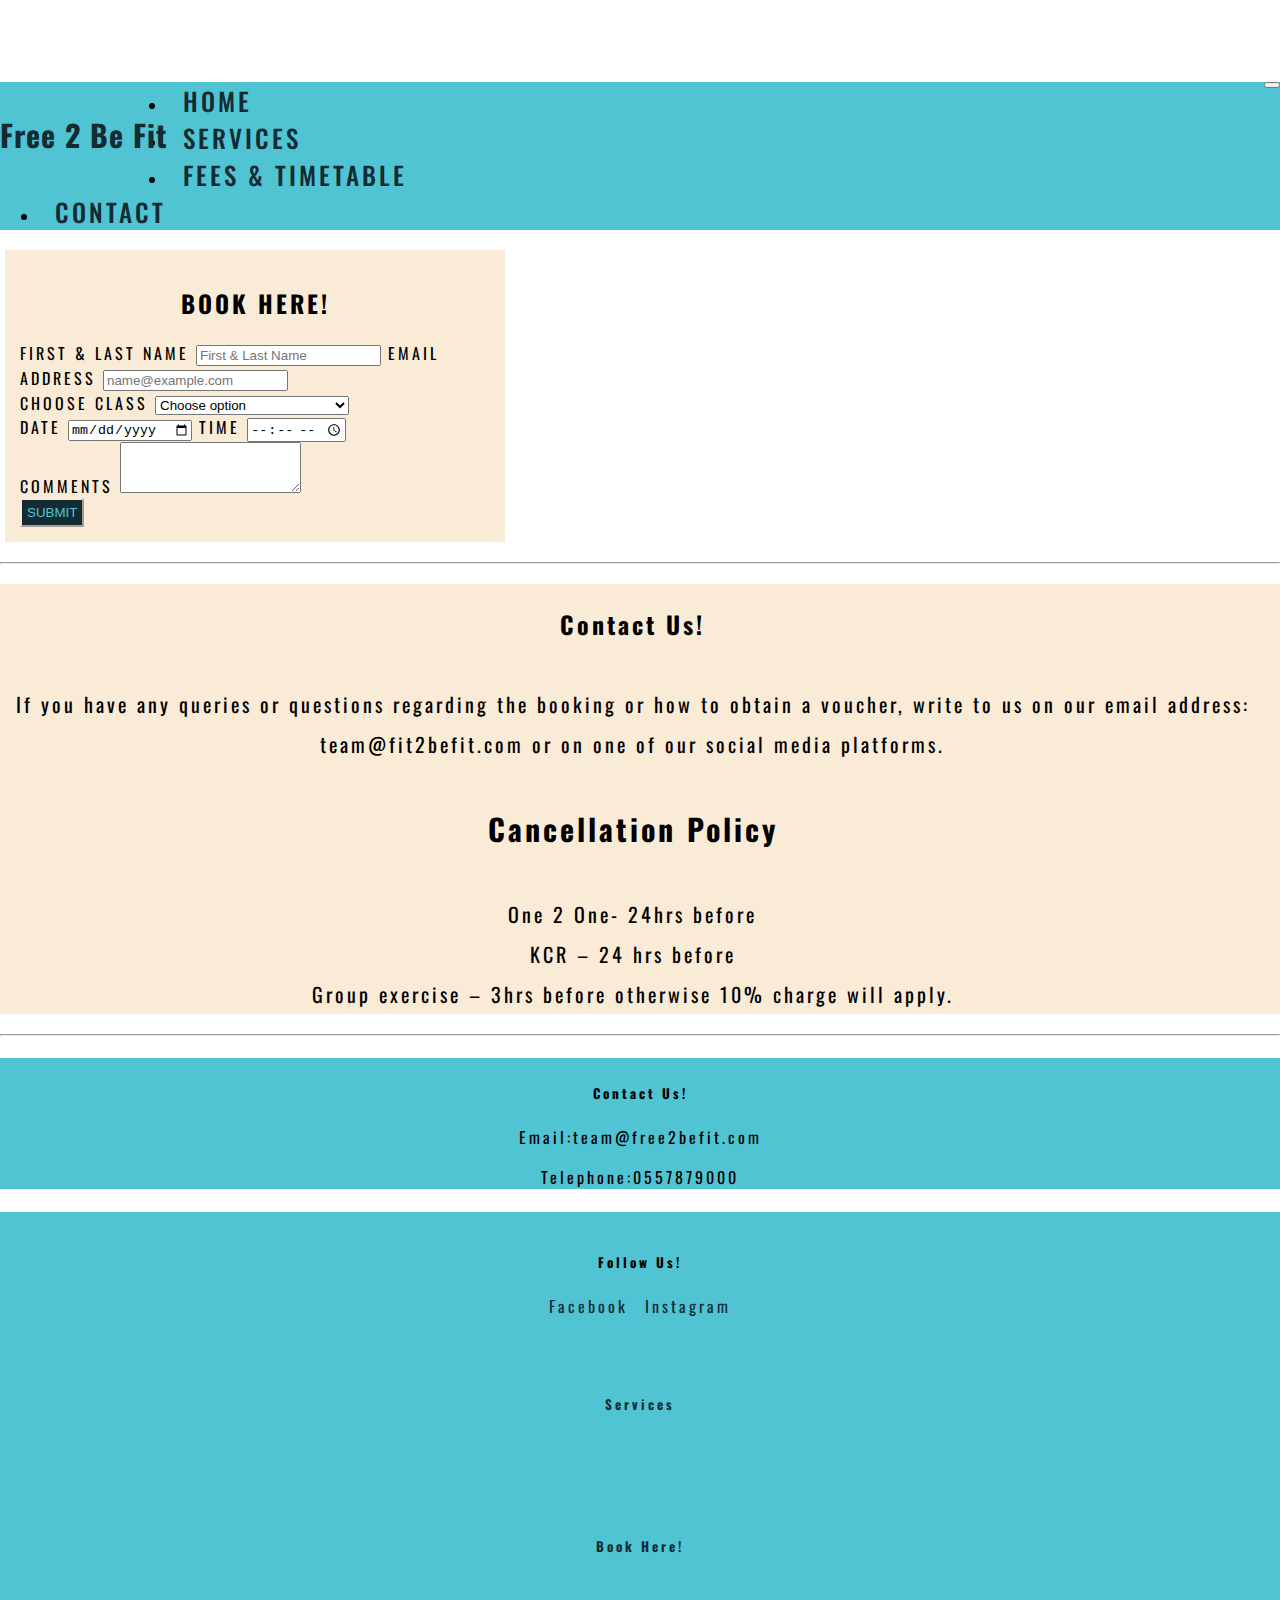
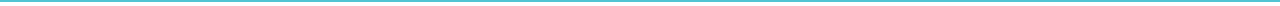
==== commit de00fb04: "deleted wireframes to correct them and added page validation to the testing section of my README fil" ====
--- a/contact.html
+++ b/contact.html
@@ -17,6 +17,8 @@
 </head>
 <body>
         <!---Header-->
+        
+    <!--Navbar code is taken from Code Institute-Whiskey Drop Project-->
         <header>
         
           <nav class="navbar navbar-expand-md navbar-dark fixed-top bg-dark">
@@ -36,15 +38,6 @@
                       <li class="nav-item mr-2"><a class="nav-link" href="contact.html">Contact</a></li>
                   </ul> 
               </div>
-              <!--
-              <form action="contact.html" method="GET">
-                  <button class="btn btn-dark btn-navbar float-right">Book Here!</button>
-              </form>
-            -->
-            
-          
-      
-              
           </nav>
       </header>
 
@@ -53,12 +46,14 @@
       <div class="row">
         <div class="col-lg-6">
          <div class="container">
+
+          <!--Form taken from Bootstrap and modified for the project-->
        
             <form action="." method="GET" class="form-box responsive-height">
               <h2 class="form-title">Book Here!</h2>
               <div class="form-group">
                 <label for="f&lname">First & Last Name</label>
-                <input type="text" class="form-control" id="f&lname"placeholder="First & Last Name" required>
+                <input type="text" class="form-control" id="f&lname" placeholder="First & Last Name" required>
                 <label for="email">Email address</label>
                 <input type="email" class="form-control" id="email" placeholder="name@example.com" required>
               </div>
@@ -66,6 +61,7 @@
               <div class="form-group">
                     <label for="classes">Choose Class</label>
                     <select class="form-control" id="classes" required>
+                      <option value="">Choose option</option>
                       <option>Aerobics</option>
                       <option>Balance</option>
                       <option>Cardio</option>
@@ -128,6 +124,7 @@
             
 
         <!-- Footer-->   
+        <!--Footer used Card styles from the components of Bootstrap-->
         <footer>
           <div class="card-group">
               <div class="card">
--- a/assets/css/style.css
+++ b/assets/css/style.css
@@ -33,6 +33,8 @@
     letter-spacing: 1px;
     padding-top: 10px;
 }
+
+
 
 header li a { 
     color:#132C33 !important;
@@ -205,9 +207,11 @@
 /*--------------------------------Form Section------------------------------*/
 .book-class {
     background-image:url("../images/outside-fitness-comp.jpg");
+    /*
     -webkit-background-size: cover;
     -moz-background-size: cover;
     -o-background-size: cover;
+    */
     background-size: cover;
     background-repeat: no-repeat;
     background-size:cover;
@@ -394,8 +398,6 @@
         padding-left:30px;
     }
 
-    
-
     header li a {
         text-align: center;
     }
